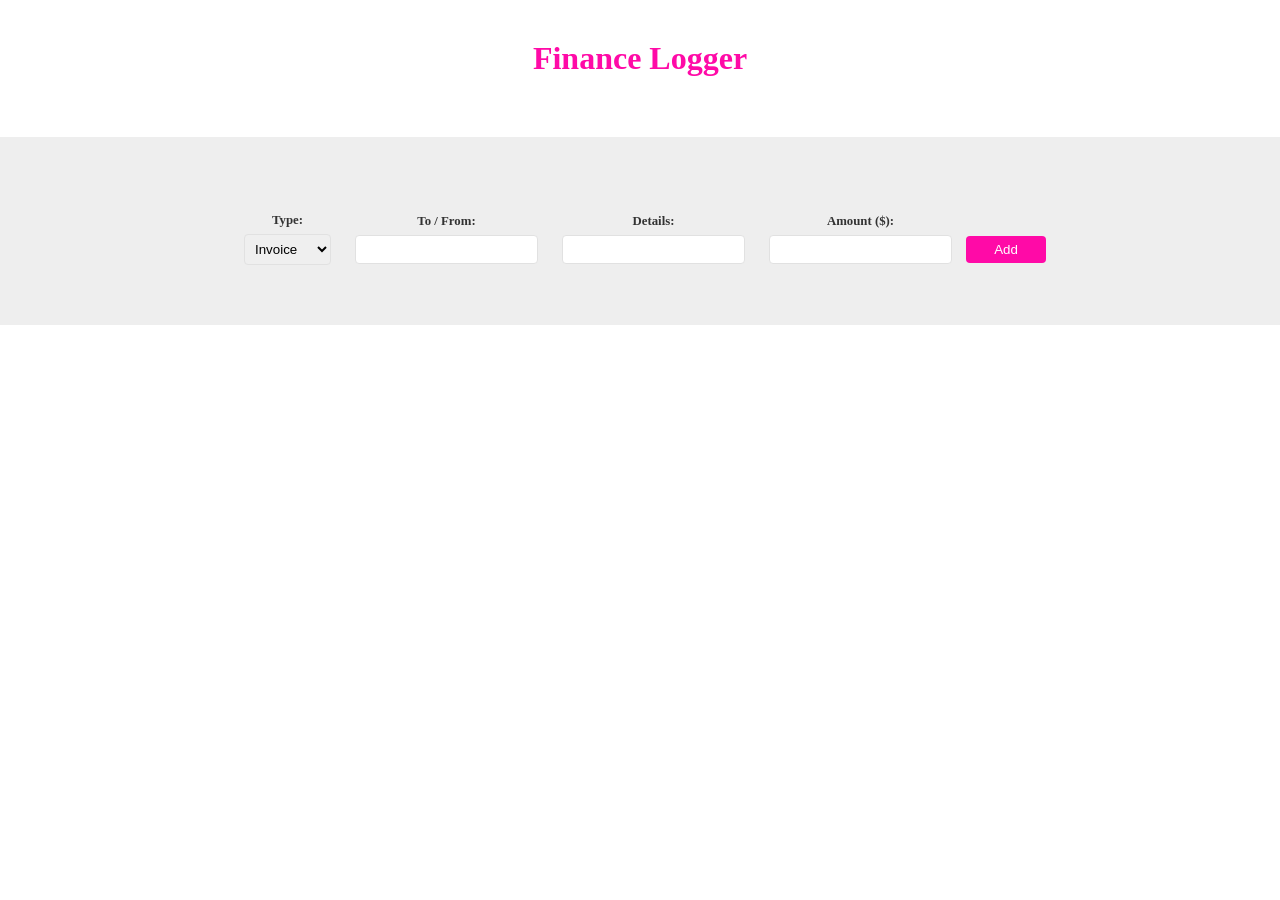
==== public/index.html @ ca316f1d "more ts testing in sandbox" ====
<html lang="en">
<head>
  <meta charset="UTF-8">
  <meta name="viewport" content="width=device-width, initial-scale=1.0">
  <title>TypeScript Tutorial</title>
  <link rel="stylesheet" href="styles.css">
</head>
<body>

  <div class="wrapper">
    <h1>Finance Logger</h1>

    <!-- output list -->
    <ul class="item-list">
      
    </ul>
  </div>

  <footer>
    <form class="new-item-form">
      <div class="field">
        <label>Type:</label>
        <select id="type">
          <option value="invoice">Invoice</option>
          <option value="payment">Payment</option>
        </select>
      </div>
      <div class="field">
        <label>To / From:</label>
        <input type="text" id="tofrom">
      </div>   
      <div class="field">
        <label>Details:</label>
        <input type="text" id="details">
      </div>
      <div class="field">
        <label>Amount ($):</label>
        <input type="number" id="amount">
      </div>
      <button>Add</button>
    </form>

   
  </footer>

  <script src='sandbox.js'></script>
</body>
</html>
---- public/styles.css ----
body{
  margin: 0;
  font-family: Roboto; 
}
.wrapper{
  max-width: 960px;
  margin: 0 auto;
}
h1{
  margin: 40px auto;
  color: #ff0aa7;
  text-align: center;
}
ul{
  padding: 0;
  list-style-type: none;
}
li{
  padding: 6px 10px;
  border: 1px solid #eee;
  margin: 10px auto;
}
li h4{
  color: #ff0aa7;
  margin: 0;
  text-transform: capitalize;
}
li p{
  color: #333;
  margin: 8px 0 0;
}
footer{
  background: #eee;
  padding: 60px;
  margin-top: 60px;
}
form{
  max-width: 960px;
  margin: 0 auto;
  text-align: center;
}
label{
  display: block;
  font-weight: bold;
  font-size: 0.8em;
  color: #333;
  margin: 16px 0 6px;
}
input, select{
  padding: 6px;
  border: 1px solid #e1e1e1;
  border-radius: 4px;
}
.field{
  display: inline-block;
  margin: 0 10px;
}
button{
  color: white;
  border: 0;
  background: #ff0aa7;
  padding: 6px;
  min-width: 80px;
  border-radius: 4px;
}
footer a{
  text-align: center;
  display: block;
  color: #999;
  margin-top: 40px;
  font-size: 0.7em;
}
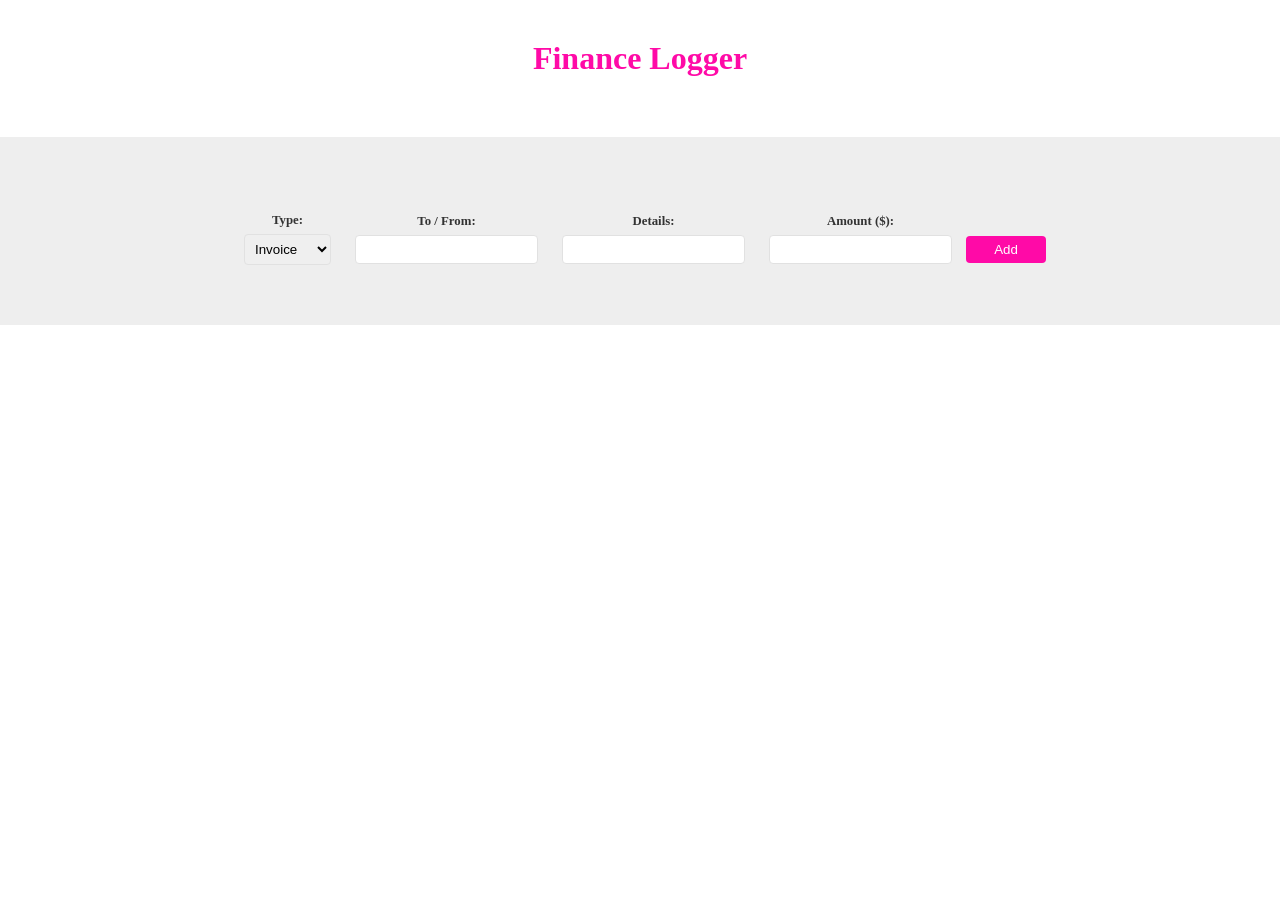
==== commit cf4b454f: "testing ts classes in sandbox" ====
--- a/public/index.html
+++ b/public/index.html
@@ -43,6 +43,6 @@
    
   </footer>
 
-  <script src='sandbox.js'></script>
+  <script src='app.js'></script>
 </body>
 </html>
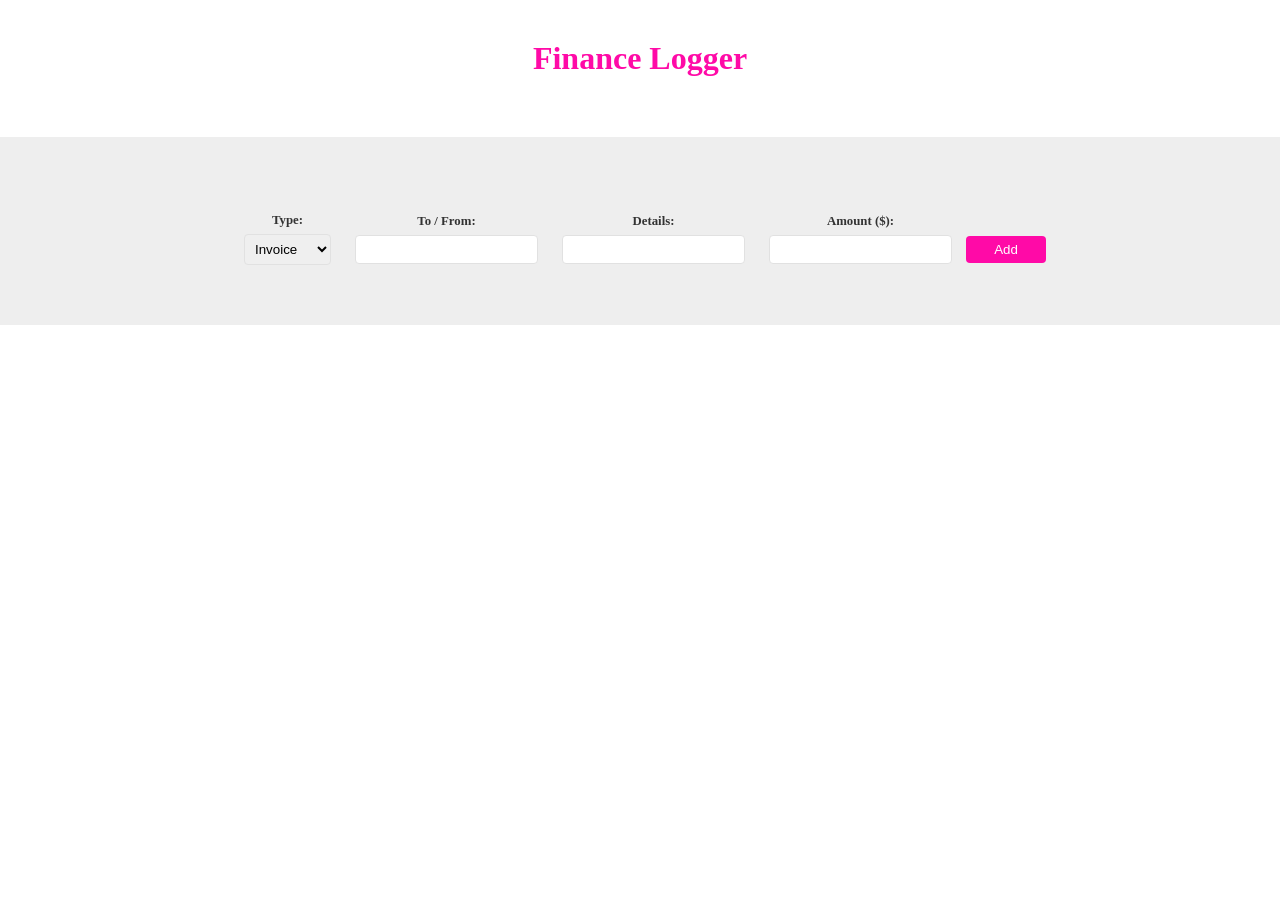
==== commit 5501d86b: "added finance models & formatting interface" ====
--- a/public/index.html
+++ b/public/index.html
@@ -43,6 +43,6 @@
    
   </footer>
 
-  <script src='app.js'></script>
+  <script type="module" src='app.js'></script>
 </body>
 </html>
